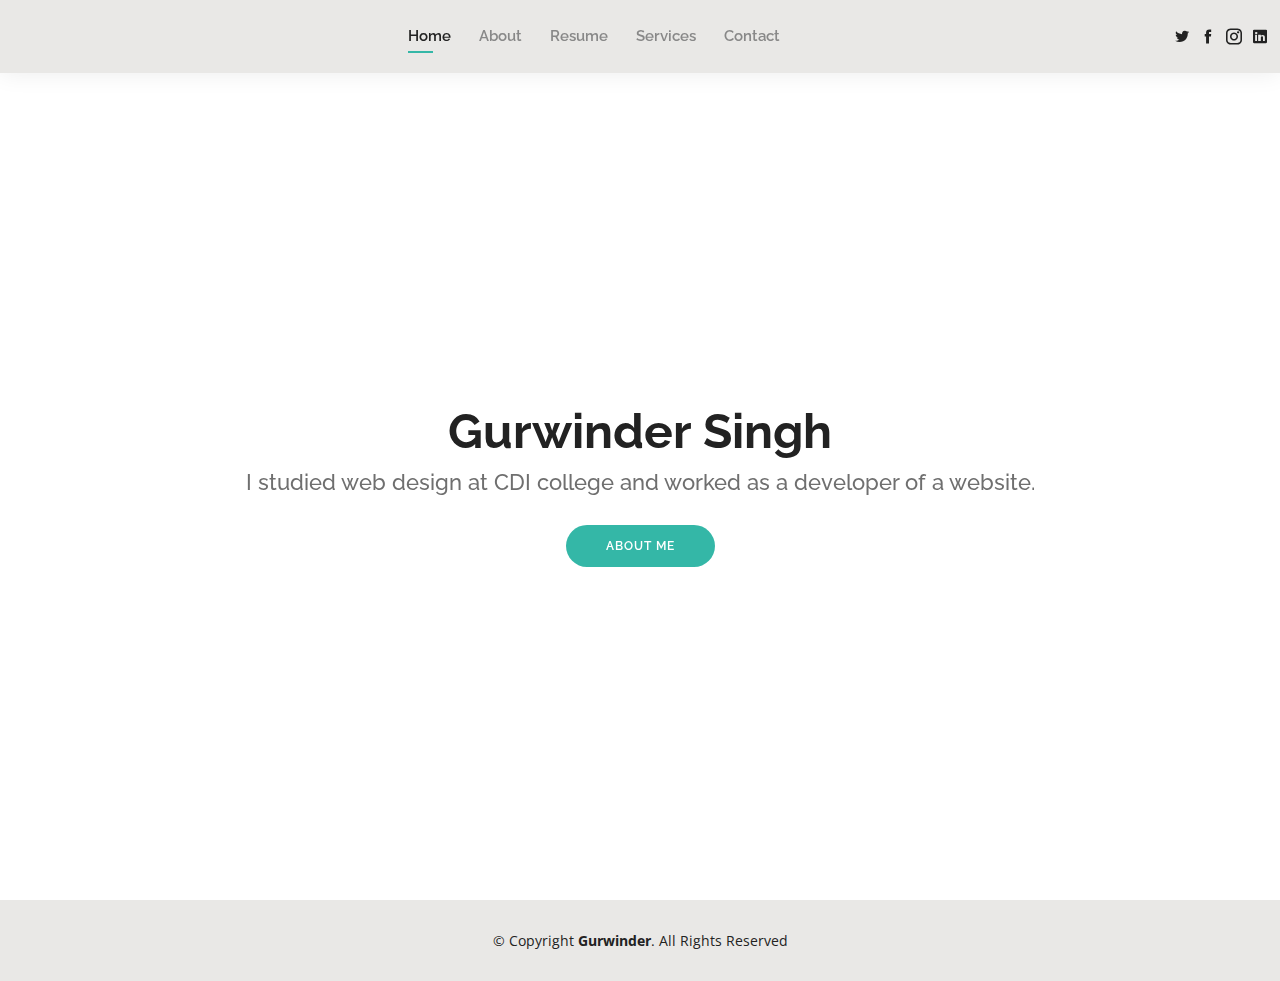
==== index.html @ 70d5c7f5 "initial" ====
<!DOCTYPE html>
<html lang="en">

<head>
    <meta charset="utf-8">
    <meta content="width=device-width, initial-scale=1.0" name="viewport">

    <title>Resume</title>
    <meta content="" name="description">
    <meta content="" name="keywords">

    <!-- Favicons -->
    <link href="assets/img/favicon.png" rel="icon">
    <link href="assets/img/apple-touch-icon.png" rel="apple-touch-icon">

    <!-- Google Fonts -->
    <link href="https://fonts.googleapis.com/css?family=Open+Sans:300,300i,400,400i,600,600i,700,700i|Raleway:300,300i,400,400i,500,500i,600,600i,700,700i|Poppins:300,300i,400,400i,500,500i,600,600i,700,700i" rel="stylesheet">

    <!-- Vendor CSS Files -->
    <link href="assets/vendor/bootstrap/css/bootstrap.min.css" rel="stylesheet">
    <link href="assets/vendor/icofont/icofont.min.css" rel="stylesheet">
    <link href="assets/vendor/owl.carousel/assets/owl.carousel.min.css" rel="stylesheet">
    <link href="assets/vendor/boxicons/css/boxicons.min.css" rel="stylesheet">
    <link href="assets/vendor/venobox/venobox.css" rel="stylesheet">
    <link href="assets/vendor/aos/aos.css" rel="stylesheet">

    <!-- Template Main CSS File -->
    <link href="assets/css/style.css" rel="stylesheet">


<body>

    <!-- ======= Header ======= -->
    <header id="header" class="fixed-top">
        <div class="container-fluid d-flex justify-content-between align-items-center">

            <h1 class="logo"><a href="index.html"></a></h1>
            <!-- Uncomment below if you prefer to use an image logo -->
            <!-- <a href="index.html" class="logo"><img src="assets/img/logo.png" alt="" class="img-fluid"></a>-->

            <nav class="nav-menu d-none d-lg-block">
                <ul>
                    <li class="active"><a href="index.html">Home</a></li>
                    <li><a href="about.html">About</a></li>
                    <li><a href="resume.html">Resume</a></li>
                    <li><a href="services.html">Services</a></li>

                    <li><a href="contact.html">Contact</a></li>
                </ul>
            </nav><!-- .nav-menu -->

            <div class="header-social-links">
                <a href="#" class="twitter"><i class="icofont-twitter"></i></a>
                <a href="#" class="facebook"><i class="icofont-facebook"></i></a>
                <a href="#" class="instagram"><i class="icofont-instagram"></i></a>
                <a href="#" class="linkedin"><i class="icofont-linkedin"></i></a>
            </div>

        </div>

    </header><!-- End Header -->

    <!-- ======= Hero Section ======= -->
    <section id="hero" class="d-flex align-items-center">
        <div class="container d-flex flex-column align-items-center" data-aos="zoom-in" data-aos-delay="100">
            <h1>Gurwinder Singh</h1>
            <h2>
                I studied web design at CDI college and worked as a developer of a website.
            </h2>
            <a href="about.html" class="btn-about">About Me</a>
        </div>
    </section>
    
    <!-- ======= Footer ======= -->
    <footer id="footer">
        <div class="container">
            <div class="copyright">
                &copy; Copyright <strong><span>Gurwinder</span></strong>. All Rights Reserved
            </div>
            </div>

    </footer><!-- End  Footer -->

    <div id="preloader"></div>
    <a href="#" class="back-to-top"><i class="bx bx-up-arrow-alt"></i></a>

    <!-- Vendor JS Files -->
    <script src="assets/vendor/jquery/jquery.min.js"></script>
    <script src="assets/vendor/bootstrap/js/bootstrap.bundle.min.js"></script>
    <script src="assets/vendor/jquery.easing/jquery.easing.min.js"></script>
    <script src="assets/vendor/php-email-form/validate.js"></script>
    <script src="assets/vendor/waypoints/jquery.waypoints.min.js"></script>
    <script src="assets/vendor/counterup/counterup.min.js"></script>
    <script src="assets/vendor/owl.carousel/owl.carousel.min.js"></script>
    <script src="assets/vendor/isotope-layout/isotope.pkgd.min.js"></script>
    <script src="assets/vendor/venobox/venobox.min.js"></script>
    <script src="assets/vendor/aos/aos.js"></script>

    
    <script src="assets/js/main.js"></script>

</body>

</html>
---- assets/vendor/venobox/venobox.css ----
/* ------ venobox.css --------*/
.vbox-overlay *, .vbox-overlay *:before, .vbox-overlay *:after{
    -webkit-backface-visibility: hidden;
    -webkit-box-sizing:border-box;
    -moz-box-sizing:border-box;
    box-sizing:border-box;
}
.vbox-overlay * { 
    -webkit-backface-visibility: visible;
    backface-visibility: visible;
}
.vbox-overlay{
    display: -webkit-flex;
    display: flex;
    -webkit-flex-direction: column;
    flex-direction: column;
    -webkit-justify-content: center;
    justify-content: center;
    -webkit-align-items: center;
    align-items: center;
    position: fixed;
    left: 0;
    top: 0;
    bottom: 0;
    right: 0;
    z-index: 999999;
}

/* ----- navigation ----- */
.vbox-title{
    width: 100%;
    height: 40px;
    float: left;
    text-align: center;
    line-height: 28px;
    font-size: 12px;
    padding: 6px 50px;
    overflow: hidden;
    position: fixed;
    display: none;
    left: 0;
    z-index: 89;
}
.vbox-close{
    cursor: pointer;
    position: fixed;
    top: -1px;
    right: 0;
    width: 50px;
    height: 40px;
    padding: 6px;
    display: block;
    background-position:10px center;
    overflow: hidden;
    font-size: 24px;
    line-height: 1;
    text-align: center;
    z-index: 99;
}
.vbox-left{
    cursor: pointer;
    position: fixed;
    left: 0;
    height: 40px;
    overflow: hidden;
    line-height: 28px;
    font-size: 12px;
    z-index: 99;
    display: flex;
    align-items:center;
}
.vbox-num{
    display: inline-block;
    margin: 6px 0 6px 15px;
}
/* ----- Social share ----- */
.vbox-share{
    line-height: 28px;
    font-size: 12px;
    overflow: hidden;
    position: fixed;
    left: 0;
    z-index: 98;
    display: flex;
    align-items:center;
    justify-content: center;
    width: 100%;
    text-align: center;
}
.vbox-share svg{
    max-height: 28px;
    width: 28px;
    z-index: 10;
    margin-left: 12px;
    margin-top: 6px;
    margin-bottom: 6px;
    vertical-align: middle;
}


/* ----- navigation ARROWS ----- */
.vbox-next, .vbox-prev{
    position: fixed;
    top: 50%;
    margin-top: -15px;
    overflow: hidden;
    cursor: pointer;
    display: block;
    width: 45px;
    height: 45px;
    z-index: 99;
}
.vbox-next span, .vbox-prev span{
    position: relative;
    width: 20px;
    height: 20px;
    border: 2px solid transparent;
    border-top-color: #B6B6B6;
    border-right-color: #B6B6B6;
    text-indent: -100px;
    position: absolute;
    top: 8px;
    display: block;
}
.vbox-prev{
    left: 15px;
}
.vbox-next{
    right: 15px;
}
.vbox-prev span{
    left: 10px;
    -ms-transform: rotate(-135deg);
    -webkit-transform: rotate(-135deg);
    transform: rotate(-135deg);
}
.vbox-next span{
    -ms-transform: rotate(45deg);
    -webkit-transform: rotate(45deg);
    transform: rotate(45deg);
    right: 10px;
}
/* ------- inline window ------ */
.vbox-inline{
    width: 420px;
    height: 315px;
    height: 70vh;
    padding: 10px;
    background: #fff;
    margin: 0 auto;
    overflow: auto;
    text-align: left;
}
/* ------- Video & iFrames window ------ */
.venoframe{
    max-width: 100%;
    width: 100%;
    border: none;
    width: 100%;
    height: 260px;
    height: 70vh;
}
.venoframe.vbvid{
    height: 260px;
}
@media (min-width: 768px) {
    .venoframe, .vbox-inline{
        width: 90%;
        height: 360px;
        height: 70vh;
    }
    .venoframe.vbvid{
        width: 640px;
        height: 360px;
    }
}
@media (min-width: 992px) {
    .venoframe, .vbox-inline{
        max-width: 1200px;
        width: 80%;
        height: 540px;
        height: 70vh;
    }
    .venoframe.vbvid{
        width: 960px;
        height: 540px;
    }
}
/* 
Please do NOT edit this part! 
or at least read this note: http://i.imgur.com/7C0ws9e.gif
*/
.vbox-open{
    overflow: hidden;
}
.vbox-container{
    position: absolute;
    left: 0;
    right: 0;
    top: 0;
    bottom: 0;
    overflow-x: hidden;
    overflow-y: scroll;
    overflow-scrolling: touch;
    -webkit-overflow-scrolling: touch;
    z-index: 20;
    max-height: 100%;

}

.vbox-content{
    text-align: center;
    float: left;
    width: 100%;
    position: relative;
    overflow: hidden;
    padding: 20px 4%;
}
.vbox-container img{
    max-width: 100%;
    height: auto;
}
.vbox-figlio{
    box-shadow: 0 0 12px rgba(0,0,0,0.19), 0 6px 6px rgba(0,0,0,0.23);
    max-width: 100%;
    text-align: initial;
}
img.vbox-figlio{
    -webkit-user-select: none;
-khtml-user-select: none;
-moz-user-select: none;
-o-user-select: none;
user-select: none;
}
.vbox-content.swipe-left{
    margin-left: -200px !important;
}
.vbox-content.swipe-right{
    margin-left: 200px !important;
}
.vbox-animated{
    webkit-transition: margin 300ms ease-out;
    transition: margin 300ms ease-out;
}

/* ---------- preloader ----------
 * SPINKIT 
 * http://tobiasahlin.com/spinkit/
-------------------------------- */
.sk-double-bounce,.sk-rotating-plane{width:40px;height:40px;margin:40px auto}.sk-rotating-plane{background-color:#333;-webkit-animation:sk-rotatePlane 1.2s infinite ease-in-out;animation:sk-rotatePlane 1.2s infinite ease-in-out}@-webkit-keyframes sk-rotatePlane{0%{-webkit-transform:perspective(120px) rotateX(0) rotateY(0);transform:perspective(120px) rotateX(0) rotateY(0)}50%{-webkit-transform:perspective(120px) rotateX(-180.1deg) rotateY(0);transform:perspective(120px) rotateX(-180.1deg) rotateY(0)}100%{-webkit-transform:perspective(120px) rotateX(-180deg) rotateY(-179.9deg);transform:perspective(120px) rotateX(-180deg) rotateY(-179.9deg)}}@keyframes sk-rotatePlane{0%{-webkit-transform:perspective(120px) rotateX(0) rotateY(0);transform:perspective(120px) rotateX(0) rotateY(0)}50%{-webkit-transform:perspective(120px) rotateX(-180.1deg) rotateY(0);transform:perspective(120px) rotateX(-180.1deg) rotateY(0)}100%{-webkit-transform:perspective(120px) rotateX(-180deg) rotateY(-179.9deg);transform:perspective(120px) rotateX(-180deg) rotateY(-179.9deg)}}.sk-double-bounce{position:relative}.sk-double-bounce .sk-child{width:100%;height:100%;border-radius:50%;background-color:#333;opacity:.6;position:absolute;top:0;left:0;-webkit-animation:sk-doubleBounce 2s infinite ease-in-out;animation:sk-doubleBounce 2s infinite ease-in-out}.sk-chasing-dots .sk-child,.sk-spinner-pulse,.sk-three-bounce .sk-child{background-color:#333;border-radius:100%}.sk-double-bounce .sk-double-bounce2{-webkit-animation-delay:-1s;animation-delay:-1s}@-webkit-keyframes sk-doubleBounce{0%,100%{-webkit-transform:scale(0);transform:scale(0)}50%{-webkit-transform:scale(1);transform:scale(1)}}@keyframes sk-doubleBounce{0%,100%{-webkit-transform:scale(0);transform:scale(0)}50%{-webkit-transform:scale(1);transform:scale(1)}}.sk-wave{margin:40px auto;width:50px;height:40px;text-align:center;font-size:10px}.sk-wave .sk-rect{background-color:#333;height:100%;width:6px;display:inline-block;-webkit-animation:sk-waveStretchDelay 1.2s infinite ease-in-out;animation:sk-waveStretchDelay 1.2s infinite ease-in-out}.sk-wave .sk-rect1{-webkit-animation-delay:-1.2s;animation-delay:-1.2s}.sk-wave .sk-rect2{-webkit-animation-delay:-1.1s;animation-delay:-1.1s}.sk-wave .sk-rect3{-webkit-animation-delay:-1s;animation-delay:-1s}.sk-wave .sk-rect4{-webkit-animation-delay:-.9s;animation-delay:-.9s}.sk-wave .sk-rect5{-webkit-animation-delay:-.8s;animation-delay:-.8s}@-webkit-keyframes sk-waveStretchDelay{0%,100%,40%{-webkit-transform:scaleY(.4);transform:scaleY(.4)}20%{-webkit-transform:scaleY(1);transform:scaleY(1)}}@keyframes sk-waveStretchDelay{0%,100%,40%{-webkit-transform:scaleY(.4);transform:scaleY(.4)}20%{-webkit-transform:scaleY(1);transform:scaleY(1)}}.sk-wandering-cubes{margin:40px auto;width:40px;height:40px;position:relative}.sk-wandering-cubes .sk-cube{background-color:#333;width:10px;height:10px;position:absolute;top:0;left:0;-webkit-animation:sk-wanderingCube 1.8s ease-in-out -1.8s infinite both;animation:sk-wanderingCube 1.8s ease-in-out -1.8s infinite both}.sk-chasing-dots,.sk-spinner-pulse{width:40px;height:40px;margin:40px auto}.sk-wandering-cubes .sk-cube2{-webkit-animation-delay:-.9s;animation-delay:-.9s}@-webkit-keyframes sk-wanderingCube{0%{-webkit-transform:rotate(0);transform:rotate(0)}25%{-webkit-transform:translateX(30px) rotate(-90deg) scale(.5);transform:translateX(30px) rotate(-90deg) scale(.5)}50%{-webkit-transform:translateX(30px) translateY(30px) rotate(-179deg);transform:translateX(30px) translateY(30px) rotate(-179deg)}50.1%{-webkit-transform:translateX(30px) translateY(30px) rotate(-180deg);transform:translateX(30px) translateY(30px) rotate(-180deg)}75%{-webkit-transform:translateX(0) translateY(30px) rotate(-270deg) scale(.5);transform:translateX(0) translateY(30px) rotate(-270deg) scale(.5)}100%{-webkit-transform:rotate(-360deg);transform:rotate(-360deg)}}@keyframes sk-wanderingCube{0%{-webkit-transform:rotate(0);transform:rotate(0)}25%{-webkit-transform:translateX(30px) rotate(-90deg) scale(.5);transform:translateX(30px) rotate(-90deg) scale(.5)}50%{-webkit-transform:translateX(30px) translateY(30px) rotate(-179deg);transform:translateX(30px) translateY(30px) rotate(-179deg)}50.1%{-webkit-transform:translateX(30px) translateY(30px) rotate(-180deg);transform:translateX(30px) translateY(30px) rotate(-180deg)}75%{-webkit-transform:translateX(0) translateY(30px) rotate(-270deg) scale(.5);transform:translateX(0) translateY(30px) rotate(-270deg) scale(.5)}100%{-webkit-transform:rotate(-360deg);transform:rotate(-360deg)}}.sk-spinner-pulse{-webkit-animation:sk-pulseScaleOut 1s infinite ease-in-out;animation:sk-pulseScaleOut 1s infinite ease-in-out}@-webkit-keyframes sk-pulseScaleOut{0%{-webkit-transform:scale(0);transform:scale(0)}100%{-webkit-transform:scale(1);transform:scale(1);opacity:0}}@keyframes sk-pulseScaleOut{0%{-webkit-transform:scale(0);transform:scale(0)}100%{-webkit-transform:scale(1);transform:scale(1);opacity:0}}.sk-chasing-dots{position:relative;text-align:center;-webkit-animation:sk-chasingDotsRotate 2s infinite linear;animation:sk-chasingDotsRotate 2s infinite linear}.sk-chasing-dots .sk-child{width:60%;height:60%;display:inline-block;position:absolute;top:0;-webkit-animation:sk-chasingDotsBounce 2s infinite ease-in-out;animation:sk-chasingDotsBounce 2s infinite ease-in-out}.sk-chasing-dots .sk-dot2{top:auto;bottom:0;-webkit-animation-delay:-1s;animation-delay:-1s}@-webkit-keyframes sk-chasingDotsRotate{100%{-webkit-transform:rotate(360deg);transform:rotate(360deg)}}@keyframes sk-chasingDotsRotate{100%{-webkit-transform:rotate(360deg);transform:rotate(360deg)}}@-webkit-keyframes sk-chasingDotsBounce{0%,100%{-webkit-transform:scale(0);transform:scale(0)}50%{-webkit-transform:scale(1);transform:scale(1)}}@keyframes sk-chasingDotsBounce{0%,100%{-webkit-transform:scale(0);transform:scale(0)}50%{-webkit-transform:scale(1);transform:scale(1)}}.sk-three-bounce{margin:40px auto;width:80px;text-align:center}.sk-three-bounce .sk-child{width:20px;height:20px;display:inline-block;-webkit-animation:sk-three-bounce 1.4s ease-in-out 0s infinite both;animation:sk-three-bounce 1.4s ease-in-out 0s infinite both}.sk-circle .sk-child:before,.sk-fading-circle .sk-circle:before{display:block;border-radius:100%;content:'';background-color:#333}.sk-three-bounce .sk-bounce1{-webkit-animation-delay:-.32s;animation-delay:-.32s}.sk-three-bounce .sk-bounce2{-webkit-animation-delay:-.16s;animation-delay:-.16s}@-webkit-keyframes sk-three-bounce{0%,100%,80%{-webkit-transform:scale(0);transform:scale(0)}40%{-webkit-transform:scale(1);transform:scale(1)}}@keyframes sk-three-bounce{0%,100%,80%{-webkit-transform:scale(0);transform:scale(0)}40%{-webkit-transform:scale(1);transform:scale(1)}}.sk-circle{margin:40px auto;width:40px;height:40px;position:relative}.sk-circle .sk-child{width:100%;height:100%;position:absolute;left:0;top:0}.sk-circle .sk-child:before{margin:0 auto;width:15%;height:15%;-webkit-animation:sk-circleBounceDelay 1.2s infinite ease-in-out both;animation:sk-circleBounceDelay 1.2s infinite ease-in-out both}.sk-circle .sk-circle2{-webkit-transform:rotate(30deg);-ms-transform:rotate(30deg);transform:rotate(30deg)}.sk-circle .sk-circle3{-webkit-transform:rotate(60deg);-ms-transform:rotate(60deg);transform:rotate(60deg)}.sk-circle .sk-circle4{-webkit-transform:rotate(90deg);-ms-transform:rotate(90deg);transform:rotate(90deg)}.sk-circle .sk-circle5{-webkit-transform:rotate(120deg);-ms-transform:rotate(120deg);transform:rotate(120deg)}.sk-circle .sk-circle6{-webkit-transform:rotate(150deg);-ms-transform:rotate(150deg);transform:rotate(150deg)}.sk-circle .sk-circle7{-webkit-transform:rotate(180deg);-ms-transform:rotate(180deg);transform:rotate(180deg)}.sk-circle .sk-circle8{-webkit-transform:rotate(210deg);-ms-transform:rotate(210deg);transform:rotate(210deg)}.sk-circle .sk-circle9{-webkit-transform:rotate(240deg);-ms-transform:rotate(240deg);transform:rotate(240deg)}.sk-circle .sk-circle10{-webkit-transform:rotate(270deg);-ms-transform:rotate(270deg);transform:rotate(270deg)}.sk-circle .sk-circle11{-webkit-transform:rotate(300deg);-ms-transform:rotate(300deg);transform:rotate(300deg)}.sk-circle .sk-circle12{-webkit-transform:rotate(330deg);-ms-transform:rotate(330deg);transform:rotate(330deg)}.sk-circle .sk-circle2:before{-webkit-animation-delay:-1.1s;animation-delay:-1.1s}.sk-circle .sk-circle3:before{-webkit-animation-delay:-1s;animation-delay:-1s}.sk-circle .sk-circle4:before{-webkit-animation-delay:-.9s;animation-delay:-.9s}.sk-circle .sk-circle5:before{-webkit-animation-delay:-.8s;animation-delay:-.8s}.sk-circle .sk-circle6:before{-webkit-animation-delay:-.7s;animation-delay:-.7s}.sk-circle .sk-circle7:before{-webkit-animation-delay:-.6s;animation-delay:-.6s}.sk-circle .sk-circle8:before{-webkit-animation-delay:-.5s;animation-delay:-.5s}.sk-circle .sk-circle9:before{-webkit-animation-delay:-.4s;animation-delay:-.4s}.sk-circle .sk-circle10:before{-webkit-animation-delay:-.3s;animation-delay:-.3s}.sk-circle .sk-circle11:before{-webkit-animation-delay:-.2s;animation-delay:-.2s}.sk-circle .sk-circle12:before{-webkit-animation-delay:-.1s;animation-delay:-.1s}@-webkit-keyframes sk-circleBounceDelay{0%,100%,80%{-webkit-transform:scale(0);transform:scale(0)}40%{-webkit-transform:scale(1);transform:scale(1)}}@keyframes sk-circleBounceDelay{0%,100%,80%{-webkit-transform:scale(0);transform:scale(0)}40%{-webkit-transform:scale(1);transform:scale(1)}}.sk-cube-grid{width:40px;height:40px;margin:40px auto}.sk-cube-grid .sk-cube{width:33.33%;height:33.33%;background-color:#333;float:left;-webkit-animation:sk-cubeGridScaleDelay 1.3s infinite ease-in-out;animation:sk-cubeGridScaleDelay 1.3s infinite ease-in-out}.sk-cube-grid .sk-cube1{-webkit-animation-delay:.2s;animation-delay:.2s}.sk-cube-grid .sk-cube2{-webkit-animation-delay:.3s;animation-delay:.3s}.sk-cube-grid .sk-cube3{-webkit-animation-delay:.4s;animation-delay:.4s}.sk-cube-grid .sk-cube4{-webkit-animation-delay:.1s;animation-delay:.1s}.sk-cube-grid .sk-cube5{-webkit-animation-delay:.2s;animation-delay:.2s}.sk-cube-grid .sk-cube6{-webkit-animation-delay:.3s;animation-delay:.3s}.sk-cube-grid .sk-cube7{-webkit-animation-delay:0ms;animation-delay:0ms}.sk-cube-grid .sk-cube8{-webkit-animation-delay:.1s;animation-delay:.1s}.sk-cube-grid .sk-cube9{-webkit-animation-delay:.2s;animation-delay:.2s}@-webkit-keyframes sk-cubeGridScaleDelay{0%,100%,70%{-webkit-transform:scale3D(1,1,1);transform:scale3D(1,1,1)}35%{-webkit-transform:scale3D(0,0,1);transform:scale3D(0,0,1)}}@keyframes sk-cubeGridScaleDelay{0%,100%,70%{-webkit-transform:scale3D(1,1,1);transform:scale3D(1,1,1)}35%{-webkit-transform:scale3D(0,0,1);transform:scale3D(0,0,1)}}.sk-fading-circle{margin:40px auto;width:40px;height:40px;position:relative}.sk-fading-circle .sk-circle{width:100%;height:100%;position:absolute;left:0;top:0}.sk-fading-circle .sk-circle:before{margin:0 auto;width:15%;height:15%;-webkit-animation:sk-circleFadeDelay 1.2s infinite ease-in-out both;animation:sk-circleFadeDelay 1.2s infinite ease-in-out both}.sk-fading-circle .sk-circle2{-webkit-transform:rotate(30deg);-ms-transform:rotate(30deg);transform:rotate(30deg)}.sk-fading-circle .sk-circle3{-webkit-transform:rotate(60deg);-ms-transform:rotate(60deg);transform:rotate(60deg)}.sk-fading-circle .sk-circle4{-webkit-transform:rotate(90deg);-ms-transform:rotate(90deg);transform:rotate(90deg)}.sk-fading-circle .sk-circle5{-webkit-transform:rotate(120deg);-ms-transform:rotate(120deg);transform:rotate(120deg)}.sk-fading-circle .sk-circle6{-webkit-transform:rotate(150deg);-ms-transform:rotate(150deg);transform:rotate(150deg)}.sk-fading-circle .sk-circle7{-webkit-transform:rotate(180deg);-ms-transform:rotate(180deg);transform:rotate(180deg)}.sk-fading-circle .sk-circle8{-webkit-transform:rotate(210deg);-ms-transform:rotate(210deg);transform:rotate(210deg)}.sk-fading-circle .sk-circle9{-webkit-transform:rotate(240deg);-ms-transform:rotate(240deg);transform:rotate(240deg)}.sk-fading-circle .sk-circle10{-webkit-transform:rotate(270deg);-ms-transform:rotate(270deg);transform:rotate(270deg)}.sk-fading-circle .sk-circle11{-webkit-transform:rotate(300deg);-ms-transform:rotate(300deg);transform:rotate(300deg)}.sk-fading-circle .sk-circle12{-webkit-transform:rotate(330deg);-ms-transform:rotate(330deg);transform:rotate(330deg)}.sk-fading-circle .sk-circle2:before{-webkit-animation-delay:-1.1s;animation-delay:-1.1s}.sk-fading-circle .sk-circle3:before{-webkit-animation-delay:-1s;animation-delay:-1s}.sk-fading-circle .sk-circle4:before{-webkit-animation-delay:-.9s;animation-delay:-.9s}.sk-fading-circle .sk-circle5:before{-webkit-animation-delay:-.8s;animation-delay:-.8s}.sk-fading-circle .sk-circle6:before{-webkit-animation-delay:-.7s;animation-delay:-.7s}.sk-fading-circle .sk-circle7:before{-webkit-animation-delay:-.6s;animation-delay:-.6s}.sk-fading-circle .sk-circle8:before{-webkit-animation-delay:-.5s;animation-delay:-.5s}.sk-fading-circle .sk-circle9:before{-webkit-animation-delay:-.4s;animation-delay:-.4s}.sk-fading-circle .sk-circle10:before{-webkit-animation-delay:-.3s;animation-delay:-.3s}.sk-fading-circle .sk-circle11:before{-webkit-animation-delay:-.2s;animation-delay:-.2s}.sk-fading-circle .sk-circle12:before{-webkit-animation-delay:-.1s;animation-delay:-.1s}@-webkit-keyframes sk-circleFadeDelay{0%,100%,39%{opacity:0}40%{opacity:1}}@keyframes sk-circleFadeDelay{0%,100%,39%{opacity:0}40%{opacity:1}}.sk-folding-cube{margin:40px auto;width:40px;height:40px;position:relative;-webkit-transform:rotateZ(45deg);transform:rotateZ(45deg)}.sk-folding-cube .sk-cube{float:left;width:50%;height:50%;position:relative;-webkit-transform:scale(1.1);-ms-transform:scale(1.1);transform:scale(1.1)}.sk-folding-cube .sk-cube:before{content:'';position:absolute;top:0;left:0;width:100%;height:100%;background-color:#333;-webkit-animation:sk-foldCubeAngle 2.4s infinite linear both;animation:sk-foldCubeAngle 2.4s infinite linear both;-webkit-transform-origin:100% 100%;-ms-transform-origin:100% 100%;transform-origin:100% 100%}.sk-folding-cube .sk-cube2{-webkit-transform:scale(1.1) rotateZ(90deg);transform:scale(1.1) rotateZ(90deg)}.sk-folding-cube .sk-cube3{-webkit-transform:scale(1.1) rotateZ(180deg);transform:scale(1.1) rotateZ(180deg)}.sk-folding-cube .sk-cube4{-webkit-transform:scale(1.1) rotateZ(270deg);transform:scale(1.1) rotateZ(270deg)}.sk-folding-cube .sk-cube2:before{-webkit-animation-delay:.3s;animation-delay:.3s}.sk-folding-cube .sk-cube3:before{-webkit-animation-delay:.6s;animation-delay:.6s}.sk-folding-cube .sk-cube4:before{-webkit-animation-delay:.9s;animation-delay:.9s}@-webkit-keyframes sk-foldCubeAngle{0%,10%{-webkit-transform:perspective(140px) rotateX(-180deg);transform:perspective(140px) rotateX(-180deg);opacity:0}25%,75%{-webkit-transform:perspective(140px) rotateX(0);transform:perspective(140px) rotateX(0);opacity:1}100%,90%{-webkit-transform:perspective(140px) rotateY(180deg);transform:perspective(140px) rotateY(180deg);opacity:0}}@keyframes sk-foldCubeAngle{0%,10%{-webkit-transform:perspective(140px) rotateX(-180deg);transform:perspective(140px) rotateX(-180deg);opacity:0}25%,75%{-webkit-transform:perspective(140px) rotateX(0);transform:perspective(140px) rotateX(0);opacity:1}100%,90%{-webkit-transform:perspective(140px) rotateY(180deg);transform:perspective(140px) rotateY(180deg);opacity:0}}
---- assets/css/style.css ----
/**
* Template Name: Kelly - v3.0.0
* Template URL: https://bootstrapmade.com/kelly-free-bootstrap-cv-resume-html-template/
* Author: BootstrapMade.com
* License: https://bootstrapmade.com/license/
*/

/*--------------------------------------------------------------
# General
--------------------------------------------------------------*/
body {
  font-family: "Open Sans", sans-serif;
  color: #444444;
}

a {
  color: #34b7a7;
  text-decoration: none;
}

a:hover {
  color: #51cdbe;
  text-decoration: none;
}

h1, h2, h3, h4, h5, h6 {
  font-family: "Raleway", sans-serif;
}

@media (prefers-reduced-motion: no-preference) {
  :root {
    scroll-behavior: auto;
  }
}

#main {
  margin-top: 50px;
}

@media (max-width: 992px) {
  #main {
    margin-top: 30px;
  }
}

/*--------------------------------------------------------------
# Preloader
--------------------------------------------------------------*/
#preloader {
  position: fixed;
  top: 0;
  left: 0;
  right: 0;
  bottom: 0;
  z-index: 9999;
  overflow: hidden;
  background: #fff;
}

#preloader:before {
  content: "";
  position: fixed;
  top: calc(50% - 30px);
  left: calc(50% - 30px);
  border: 6px solid #34b7a7;
  border-top-color: #dcf5f2;
  border-radius: 50%;
  width: 60px;
  height: 60px;
  -webkit-animation: animate-preloader 1s linear infinite;
  animation: animate-preloader 1s linear infinite;
}

@-webkit-keyframes animate-preloader {
  0% {
    transform: rotate(0deg);
  }
  100% {
    transform: rotate(360deg);
  }
}

@keyframes animate-preloader {
  0% {
    transform: rotate(0deg);
  }
  100% {
    transform: rotate(360deg);
  }
}

/*--------------------------------------------------------------
# Back to top button
--------------------------------------------------------------*/
.back-to-top {
  position: fixed;
  display: none;
  right: 15px;
  bottom: 15px;
  z-index: 99999;
}

.back-to-top i {
  display: flex;
  align-items: center;
  justify-content: center;
  font-size: 24px;
  width: 40px;
  height: 40px;
  border-radius: 50px;
  background: #34b7a7;
  color: #fff;
  transition: all 0.4s;
}

.back-to-top i:hover {
  background: #3dc8b7;
  color: #fff;
}

/*--------------------------------------------------------------
# Header
--------------------------------------------------------------*/
#header {
  background: #e9e8e6;
  box-shadow: 0px 0px 25px 0 rgba(0, 0, 0, 0.08);
  z-index: 997;
  padding: 15px 0;
}

#header .logo {
  font-size: 32px;
  margin: 0;
  padding: 0;
  line-height: 1;
  font-weight: 400;
  letter-spacing: 2px;
  text-transform: uppercase;
}

#header .logo a {
  color: #222222;
}

#header .logo img {
  max-height: 40px;
}

@media (max-width: 992px) {
  #header .logo {
    font-size: 28px;
  }
}

/*--------------------------------------------------------------
# Navigation Menu
--------------------------------------------------------------*/
/* Desktop Navigation */
.nav-menu ul {
  margin: 0;
  padding: 0;
  list-style: none;
}

.nav-menu > ul {
  display: flex;
}

.nav-menu > ul > li {
  position: relative;
  white-space: nowrap;
  padding: 10px 0 10px 28px;
}

.nav-menu a {
  display: block;
  position: relative;
  color: #888888;
  transition: 0.3s;
  font-size: 15px;
  font-family: "Raleway", sans-serif;
  font-weight: 600;
}

.nav-menu > ul > li > a:before {
  content: "";
  position: absolute;
  width: 0;
  height: 2px;
  bottom: -5px;
  left: 0;
  background-color: #34b7a7;
  visibility: hidden;
  width: 0px;
  transition: all 0.3s ease-in-out 0s;
}

.nav-menu a:hover:before, .nav-menu li:hover > a:before, .nav-menu .active > a:before {
  visibility: visible;
  width: 25px;
}

.nav-menu a:hover, .nav-menu .active > a, .nav-menu li:hover > a {
  color: #222222;
}

.nav-menu .drop-down ul {
  display: block;
  position: absolute;
  left: 28px;
  top: calc(100% + 30px);
  z-index: 99;
  opacity: 0;
  visibility: hidden;
  padding: 10px 0;
  background: #fff;
  box-shadow: 0px 0px 30px rgba(127, 137, 161, 0.25);
  transition: 0.3s;
}

.nav-menu .drop-down:hover > ul {
  opacity: 1;
  top: 100%;
  visibility: visible;
}

.nav-menu .drop-down li {
  min-width: 180px;
  position: relative;
}

.nav-menu .drop-down ul a {
  padding: 10px 20px;
  font-size: 14px;
  font-weight: 500;
  text-transform: none;
  color: #222222;
}

.nav-menu .drop-down ul a:hover, .nav-menu .drop-down ul .active > a, .nav-menu .drop-down ul li:hover > a {
  color: #34b7a7;
}

.nav-menu .drop-down > a:after {
  content: "\ea99";
  font-family: IcoFont;
  padding-left: 5px;
}

.nav-menu .drop-down .drop-down ul {
  top: 0;
  left: calc(100% - 30px);
}

.nav-menu .drop-down .drop-down:hover > ul {
  opacity: 1;
  top: 0;
  left: 100%;
}

.nav-menu .drop-down .drop-down > a {
  padding-right: 35px;
}

.nav-menu .drop-down .drop-down > a:after {
  content: "\eaa0";
  font-family: IcoFont;
  position: absolute;
  right: 15px;
}

@media (max-width: 1366px) {
  .nav-menu .drop-down .drop-down ul {
    left: -90%;
  }
  .nav-menu .drop-down .drop-down:hover > ul {
    left: -100%;
  }
  .nav-menu .drop-down .drop-down > a:after {
    content: "\ea9d";
  }
}

/* Mobile Navigation */
.mobile-nav-toggle {
  position: fixed;
  right: 15px;
  top: 17px;
  z-index: 9998;
  border: 0;
  background: none;
  font-size: 24px;
  transition: all 0.4s;
  outline: none !important;
  line-height: 1;
  cursor: pointer;
  text-align: right;
}

.mobile-nav-toggle i {
  color: #34b7a7;
}

.mobile-nav {
  position: fixed;
  top: 55px;
  right: 15px;
  bottom: 15px;
  left: 15px;
  z-index: 9999;
  overflow-y: auto;
  background: #fff;
  transition: ease-in-out 0.2s;
  opacity: 0;
  visibility: hidden;
  border-radius: 10px;
  padding: 10px 0;
}

.mobile-nav * {
  margin: 0;
  padding: 0;
  list-style: none;
}

.mobile-nav a {
  display: block;
  position: relative;
  color: #222222;
  padding: 10px 20px;
  font-weight: 500;
  outline: none;
}

.mobile-nav a:hover, .mobile-nav .active > a, .mobile-nav li:hover > a {
  color: #34b7a7;
  text-decoration: none;
}

.mobile-nav .drop-down > a:after {
  content: "\ea99";
  font-family: IcoFont;
  padding-left: 10px;
  position: absolute;
  right: 15px;
}

.mobile-nav .active.drop-down > a:after {
  content: "\eaa1";
}

.mobile-nav .drop-down > a {
  padding-right: 35px;
}

.mobile-nav .drop-down ul {
  display: none;
  overflow: hidden;
}

.mobile-nav .drop-down li {
  padding-left: 20px;
}

.mobile-nav-overly {
  width: 100%;
  height: 100%;
  z-index: 9997;
  top: 0;
  left: 0;
  position: fixed;
  background: rgba(9, 9, 9, 0.6);
  overflow: hidden;
  display: none;
  transition: ease-in-out 0.2s;
}

.mobile-nav-active {
  overflow: hidden;
}

.mobile-nav-active .mobile-nav {
  opacity: 1;
  visibility: visible;
}

.mobile-nav-active .mobile-nav-toggle i {
  color: #fff;
}

/*--------------------------------------------------------------
# Header Social Links
--------------------------------------------------------------*/
.header-social-links {
  padding-left: 20px;
}

.header-social-links a {
  color: #222222;
  padding-left: 6px;
  display: inline-block;
  line-height: 1px;
  transition: 0.3s;
  font-size: 16px;
}

.header-social-links a:hover {
  color: #34b7a7;
}

@media (max-width: 992px) {
  .header-social-links {
    padding: 0 48px 0 0;
  }
}

/*--------------------------------------------------------------
# Hero Section
--------------------------------------------------------------*/
#hero {
  width: 100%;
  height: 100vh;
  background: url("../img/jassa.jpg") top right;
  background-size: cover;
}

#hero .container {
  padding-top: 70px;
  position: relative;
}

@media (max-width: 992px) {
  #hero .container {
    padding-top: 58px;
  }
}

#hero h1 {
  margin: 0;
  font-size: 48px;
  font-weight: 700;
  line-height: 56px;
  color: #222222;
}

#hero h2 {
  color: #6f6f6f;
  margin: 10px 0 0 0;
  font-size: 22px;
}

#hero .btn-about {
  font-family: "Raleway", sans-serif;
  text-transform: uppercase;
  font-weight: 600;
  font-size: 12px;
  letter-spacing: 1px;
  display: inline-block;
  padding: 12px 40px;
  border-radius: 50px;
  transition: 0.5s;
  margin-top: 30px;
  color: #fff;
  background: #34b7a7;
}

#hero .btn-about:hover {
  background: #3dc8b7;
}

@media (min-width: 1024px) {
  #hero {
    background-attachment: fixed;
  }
}

@media (max-width: 992px) {
  #hero:before {
    content: "";
    background: rgba(255, 255, 255, 0.8);
    position: absolute;
    bottom: 0;
    top: 0;
    left: 0;
    right: 0;
  }
  #hero h1 {
    font-size: 28px;
    line-height: 36px;
  }
  #hero h2 {
    font-size: 18px;
    line-height: 24px;
  }
}

/*--------------------------------------------------------------
# Sections General
--------------------------------------------------------------*/
section {
  padding: 60px 0;
}

.section-bg {
  background-color: #e7f8f6;
}

.section-title {
  text-align: center;
  padding-bottom: 30px;
}

.section-title h2 {
  font-size: 32px;
  font-weight: bold;
  text-transform: uppercase;
  margin-bottom: 20px;
  padding-bottom: 20px;
  position: relative;
}

.section-title h2::after {
  content: '';
  position: absolute;
  display: block;
  width: 50px;
  height: 3px;
  background: #34b7a7;
  bottom: 0;
  left: calc(50% - 25px);
}

.section-title p {
  margin-bottom: 0;
}

/*--------------------------------------------------------------
# Cta
--------------------------------------------------------------*/
.cta {
  background: linear-gradient(rgba(0, 0, 0, 0.6), rgba(0, 0, 0, 0.6)), url("../img/bg-1.jpg") fixed center center;
  background-size: cover;
  padding: 80px 0;
}

.cta h3 {
  color: #fff;
  font-size: 28px;
  font-weight: 700;
}

.cta p {
  color: #fff;
}

.cta .cta-btn {
  font-family: "Raleway", sans-serif;
  text-transform: uppercase;
  font-weight: 500;
  font-size: 16px;
  letter-spacing: 1px;
  display: inline-block;
  padding: 8px 20px;
  border-radius: 2px;
  transition: 0.5s;
  margin: 10px;
  border: 2px solid #fff;
  color: #fff;
}

.cta .cta-btn:hover {
  background: #34b7a7;
  border: 2px solid #34b7a7;
}

@media (max-width: 1024px) {
  .cta {
    background-attachment: scroll;
  }
}

@media (min-width: 769px) {
  .cta .cta-btn-container {
    display: flex;
    align-items: center;
    justify-content: flex-end;
  }
}

/*--------------------------------------------------------------
# About
--------------------------------------------------------------*/
.about .content h3 {
  font-weight: 700;
  font-size: 26px;
  color: #555555;
}

.about .content ul {
  list-style: none;
  padding: 0;
}

.about .content ul li {
  padding-bottom: 10px;
}

.about .content ul i {
  font-size: 20px;
  padding-right: 2px;
  color: #34b7a7;
}

.about .content p:last-child {
  margin-bottom: 0;
}

/*--------------------------------------------------------------
# Skills
--------------------------------------------------------------*/
.skills .progress {
  height: 50px;
  display: block;
  background: none;
}

.skills .progress .skill {
  padding: 10px 0;
  margin: 0 0 6px 0;
  text-transform: uppercase;
  display: block;
  font-weight: 600;
  font-family: "Poppins", sans-serif;
  color: #222222;
}

.skills .progress .skill .val {
  float: right;
  font-style: normal;
}

.skills .progress-bar-wrap {
  background: #f3f3f3;
}

.skills .progress-bar {
  width: 1px;
  height: 10px;
  transition: .9s;
  background-color: #34b7a7;
}

/*--------------------------------------------------------------
# Facts
--------------------------------------------------------------*/
.facts .counters span {
  font-size: 48px;
  display: block;
  color: #34b7a7;
}

.facts .counters p {
  padding: 0;
  margin: 0 0 20px 0;
  font-family: "Raleway", sans-serif;
  font-size: 14px;
}

/*--------------------------------------------------------------
# Testimonials
--------------------------------------------------------------*/
.testimonials .section-header {
  margin-bottom: 40px;
}

.testimonials .testimonial-item {
  text-align: center;
}

.testimonials .testimonial-item .testimonial-img {
  width: 120px;
  border-radius: 50%;
  border: 4px solid #fff;
  margin: 0 auto;
}

.testimonials .testimonial-item h3 {
  font-size: 20px;
  font-weight: bold;
  margin: 10px 0 5px 0;
  color: #111;
}

.testimonials .testimonial-item h4 {
  font-size: 14px;
  color: #999;
  margin: 0 0 15px 0;
}

.testimonials .testimonial-item .quote-icon-left, .testimonials .testimonial-item .quote-icon-right {
  color: #c8efea;
  font-size: 26px;
}

.testimonials .testimonial-item .quote-icon-left {
  display: inline-block;
  left: -5px;
  position: relative;
}

.testimonials .testimonial-item .quote-icon-right {
  display: inline-block;
  right: -5px;
  position: relative;
  top: 10px;
}

.testimonials .testimonial-item p {
  font-style: italic;
  margin: 0 auto 15px auto;
}

.testimonials .owl-nav, .testimonials .owl-dots {
  margin-top: 5px;
  text-align: center;
}

.testimonials .owl-dot {
  display: inline-block;
  margin: 0 5px;
  width: 12px;
  height: 12px;
  border-radius: 50%;
  background-color: #ddd !important;
}

.testimonials .owl-dot.active {
  background-color: #34b7a7 !important;
}

@media (min-width: 992px) {
  .testimonials .testimonial-item p {
    width: 80%;
  }
}

/*--------------------------------------------------------------
# Resume
--------------------------------------------------------------*/
.resume .resume-title {
  font-size: 26px;
  font-weight: 400;
  margin-top: 20px;
  margin-bottom: 20px;
  color: #222222;
}

.resume .resume-item {
  padding: 0 0 20px 20px;
  margin-top: -2px;
  border-left: 2px solid #34b7a7;
  position: relative;
}

.resume .resume-item h4 {
  line-height: 18px;
  font-size: 18px;
  font-weight: 600;
  font-family: "Poppins", sans-serif;
  color: #1d685f;
  margin-bottom: 10px;
}

.resume .resume-item h5 {
  font-size: 16px;
  background: #effbf9;
  padding: 5px 15px;
  display: inline-block;
  font-weight: 600;
  margin-bottom: 10px;
  color: #34b7a7;
}

.resume .resume-item ul {
  padding-left: 20px;
}

.resume .resume-item ul li {
  padding-bottom: 10px;
}

.resume .resume-item:last-child {
  padding-bottom: 0;
}

.resume .resume-item::before {
  content: "";
  position: absolute;
  width: 16px;
  height: 16px;
  border-radius: 50px;
  left: -9px;
  top: 0;
  background: #fff;
  border: 2px solid #34b7a7;
}

/*--------------------------------------------------------------
# Services
--------------------------------------------------------------*/
.services .icon-box {
  text-align: center;
  padding: 70px 20px 80px 20px;
  transition: all ease-in-out 0.3s;
  background: #fff;
  box-shadow: 0px 0 35px 0 rgba(0, 0, 0, 0.08);
}

.services .icon-box .icon {
  margin: 0 auto;
  width: 100px;
  height: 100px;
  display: flex;
  align-items: center;
  justify-content: center;
  transition: ease-in-out 0.3s;
  position: relative;
}

.services .icon-box .icon i {
  font-size: 36px;
  transition: 0.5s;
  position: relative;
}

.services .icon-box .icon svg {
  position: absolute;
  top: 0;
  left: 0;
}

.services .icon-box .icon svg path {
  transition: 0.5s;
  fill: #f5f5f5;
}

.services .icon-box h4 {
  font-weight: 600;
  margin: 10px 0 15px 0;
  font-size: 22px;
}

.services .icon-box h4 a {
  color: #222222;
  transition: ease-in-out 0.3s;
}

.services .icon-box p {
  line-height: 24px;
  font-size: 14px;
  margin-bottom: 0;
}

.services .iconbox-blue i {
  color: #47aeff;
}

.services .iconbox-blue:hover .icon i {
  color: #fff;
}

.services .iconbox-blue:hover .icon path {
  fill: #47aeff;
}

.services .iconbox-orange i {
  color: #ffa76e;
}

.services .iconbox-orange:hover .icon i {
  color: #fff;
}

.services .iconbox-orange:hover .icon path {
  fill: #ffa76e;
}

.services .iconbox-pink i {
  color: #e80368;
}

.services .iconbox-pink:hover .icon i {
  color: #fff;
}

.services .iconbox-pink:hover .icon path {
  fill: #e80368;
}

.services .iconbox-yellow i {
  color: #ffbb2c;
}

.services .iconbox-yellow:hover .icon i {
  color: #fff;
}

.services .iconbox-yellow:hover .icon path {
  fill: #ffbb2c;
}

.services .iconbox-red i {
  color: #ff5828;
}

.services .iconbox-red:hover .icon i {
  color: #fff;
}

.services .iconbox-red:hover .icon path {
  fill: #ff5828;
}

.services .iconbox-teal i {
  color: #11dbcf;
}

.services .iconbox-teal:hover .icon i {
  color: #fff;
}

.services .iconbox-teal:hover .icon path {
  fill: #11dbcf;
}

/*--------------------------------------------------------------
# Portfolio
--------------------------------------------------------------*/
.portfolio .portfolio-item {
  margin-bottom: 30px;
}

.portfolio #portfolio-flters {
  padding: 0;
  margin: 0 auto 20px auto;
  list-style: none;
  text-align: center;
}

.portfolio #portfolio-flters li {
  cursor: pointer;
  display: inline-block;
  padding: 8px 16px 10px 16px;
  font-size: 13px;
  font-weight: 500;
  line-height: 1;
  text-transform: uppercase;
  color: #444444;
  margin-bottom: 5px;
  transition: all 0.3s ease-in-out;
  border-radius: 50px;
}

.portfolio #portfolio-flters li:hover, .portfolio #portfolio-flters li.filter-active {
  color: #fff;
  background: #34b7a7;
}

.portfolio #portfolio-flters li:last-child {
  margin-right: 0;
}

.portfolio .portfolio-wrap {
  transition: 0.3s;
  position: relative;
  overflow: hidden;
  z-index: 1;
  background: rgba(34, 34, 34, 0.6);
}

.portfolio .portfolio-wrap::before {
  content: "";
  background: rgba(34, 34, 34, 0.6);
  position: absolute;
  left: 0;
  right: 0;
  top: 0;
  bottom: 0;
  transition: all ease-in-out 0.3s;
  z-index: 2;
  opacity: 0;
}

.portfolio .portfolio-wrap img {
  transition: all ease-in-out 0.3s;
}

.portfolio .portfolio-wrap .portfolio-info {
  opacity: 0;
  position: absolute;
  top: 0;
  left: 0;
  right: 0;
  bottom: 0;
  z-index: 3;
  transition: all ease-in-out 0.3s;
  display: flex;
  flex-direction: column;
  justify-content: flex-end;
  align-items: flex-start;
  padding: 20px;
}

.portfolio .portfolio-wrap .portfolio-info h4 {
  font-size: 20px;
  color: #fff;
  font-weight: 600;
}

.portfolio .portfolio-wrap .portfolio-info p {
  color: rgba(255, 255, 255, 0.7);
  font-size: 14px;
  text-transform: uppercase;
  padding: 0;
  margin: 0;
  font-style: italic;
}

.portfolio .portfolio-wrap .portfolio-links {
  text-align: center;
  z-index: 4;
}

.portfolio .portfolio-wrap .portfolio-links a {
  color: #fff;
  margin: 0 5px 0 0;
  font-size: 28px;
  display: inline-block;
  transition: 0.3s;
}

.portfolio .portfolio-wrap .portfolio-links a:hover {
  color: #78d9cd;
}

.portfolio .portfolio-wrap:hover::before {
  opacity: 1;
}

.portfolio .portfolio-wrap:hover img {
  transform: scale(1.2);
}

.portfolio .portfolio-wrap:hover .portfolio-info {
  opacity: 1;
}

/*--------------------------------------------------------------
# Portfolio Details
--------------------------------------------------------------*/
.portfolio-details {
  padding: 0;
}

.portfolio-details .portfolio-title {
  font-size: 26px;
  font-weight: 700;
  margin-bottom: 20px;
}

.portfolio-details .portfolio-details-carousel .owl-nav, .portfolio-details .portfolio-details-carousel .owl-dots {
  margin-top: 5px;
  text-align: center;
}

.portfolio-details .portfolio-details-carousel .owl-dot {
  display: inline-block;
  margin: 0 5px;
  width: 12px;
  height: 12px;
  border-radius: 50%;
  background-color: #ddd !important;
}

.portfolio-details .portfolio-details-carousel .owl-dot.active {
  background-color: #34b7a7 !important;
}

.portfolio-details .portfolio-info {
  padding-top: 45px;
}

.portfolio-details .portfolio-info h3 {
  font-size: 22px;
  font-weight: 400;
  margin-bottom: 20px;
}

.portfolio-details .portfolio-info ul {
  list-style: none;
  padding: 0;
  font-size: 15px;
}

.portfolio-details .portfolio-info ul li + li {
  margin-top: 10px;
}

.portfolio-details .portfolio-info p {
  font-size: 15px;
  padding: 15px 0 0 0;
}

@media (max-width: 992px) {
  .portfolio-details .portfolio-info {
    padding-top: 20px;
  }
}

/*--------------------------------------------------------------
# Contact
--------------------------------------------------------------*/
.contact .info {
  width: 100%;
  background: #fff;
}

.contact .info i {
  font-size: 20px;
  color: #34b7a7;
  float: left;
  width: 44px;
  height: 44px;
  background: #effbf9;
  display: flex;
  justify-content: center;
  align-items: center;
  border-radius: 50px;
  transition: all 0.3s ease-in-out;
}

.contact .info h4 {
  padding: 0 0 0 60px;
  font-size: 22px;
  font-weight: 600;
  margin-bottom: 5px;
  color: #222222;
}

.contact .info p {
  padding: 0 0 0 60px;
  margin-bottom: 0;
  font-size: 14px;
  color: #555555;
}

.contact .info .email, .contact .info .phone {
  margin-top: 40px;
}

.contact .info .email:hover i, .contact .info .address:hover i, .contact .info .phone:hover i {
  background: #34b7a7;
  color: #fff;
}

.contact .php-email-form {
  width: 100%;
  background: #fff;
}

.contact .php-email-form .form-group {
  padding-bottom: 8px;
}

.contact .php-email-form .validate {
  display: none;
  color: red;
  margin: 0 0 15px 0;
  font-weight: 400;
  font-size: 13px;
}

.contact .php-email-form .error-message {
  display: none;
  color: #fff;
  background: #ed3c0d;
  text-align: center;
  padding: 15px;
  font-weight: 600;
}

.contact .php-email-form .sent-message {
  display: none;
  color: #fff;
  background: #18d26e;
  text-align: center;
  padding: 15px;
  font-weight: 600;
}

.contact .php-email-form .loading {
  display: none;
  background: #fff;
  text-align: center;
  padding: 15px;
}

.contact .php-email-form .loading:before {
  content: "";
  display: inline-block;
  border-radius: 50%;
  width: 24px;
  height: 24px;
  margin: 0 10px -6px 0;
  border: 3px solid #18d26e;
  border-top-color: #eee;
  -webkit-animation: animate-loading 1s linear infinite;
  animation: animate-loading 1s linear infinite;
}

.contact .php-email-form input, .contact .php-email-form textarea {
  border-radius: 4px;
  box-shadow: none;
  font-size: 14px;
}

.contact .php-email-form input:focus, .contact .php-email-form textarea:focus {
  border-color: #34b7a7;
}

.contact .php-email-form input {
  height: 44px;
}

.contact .php-email-form textarea {
  padding: 10px 12px;
}

.contact .php-email-form button[type="submit"] {
  background: #34b7a7;
  border: 0;
  padding: 10px 30px 12px 30px;
  color: #fff;
  transition: 0.4s;
  border-radius: 50px;
}

.contact .php-email-form button[type="submit"]:hover {
  background: #3dc8b7;
}

@-webkit-keyframes animate-loading {
  0% {
    transform: rotate(0deg);
  }
  100% {
    transform: rotate(360deg);
  }
}

@keyframes animate-loading {
  0% {
    transform: rotate(0deg);
  }
  100% {
    transform: rotate(360deg);
  }
}

/*--------------------------------------------------------------
# Footer
--------------------------------------------------------------*/
#footer {
  background: #e9e8e6;
  padding: 30px 0;
  color: #222222;
  font-size: 14px;
  text-align: center;
}

#footer .credits {
  padding-top: 5px;
  font-size: 13px;
}

#footer .credits a {
  color: #34b7a7;
}
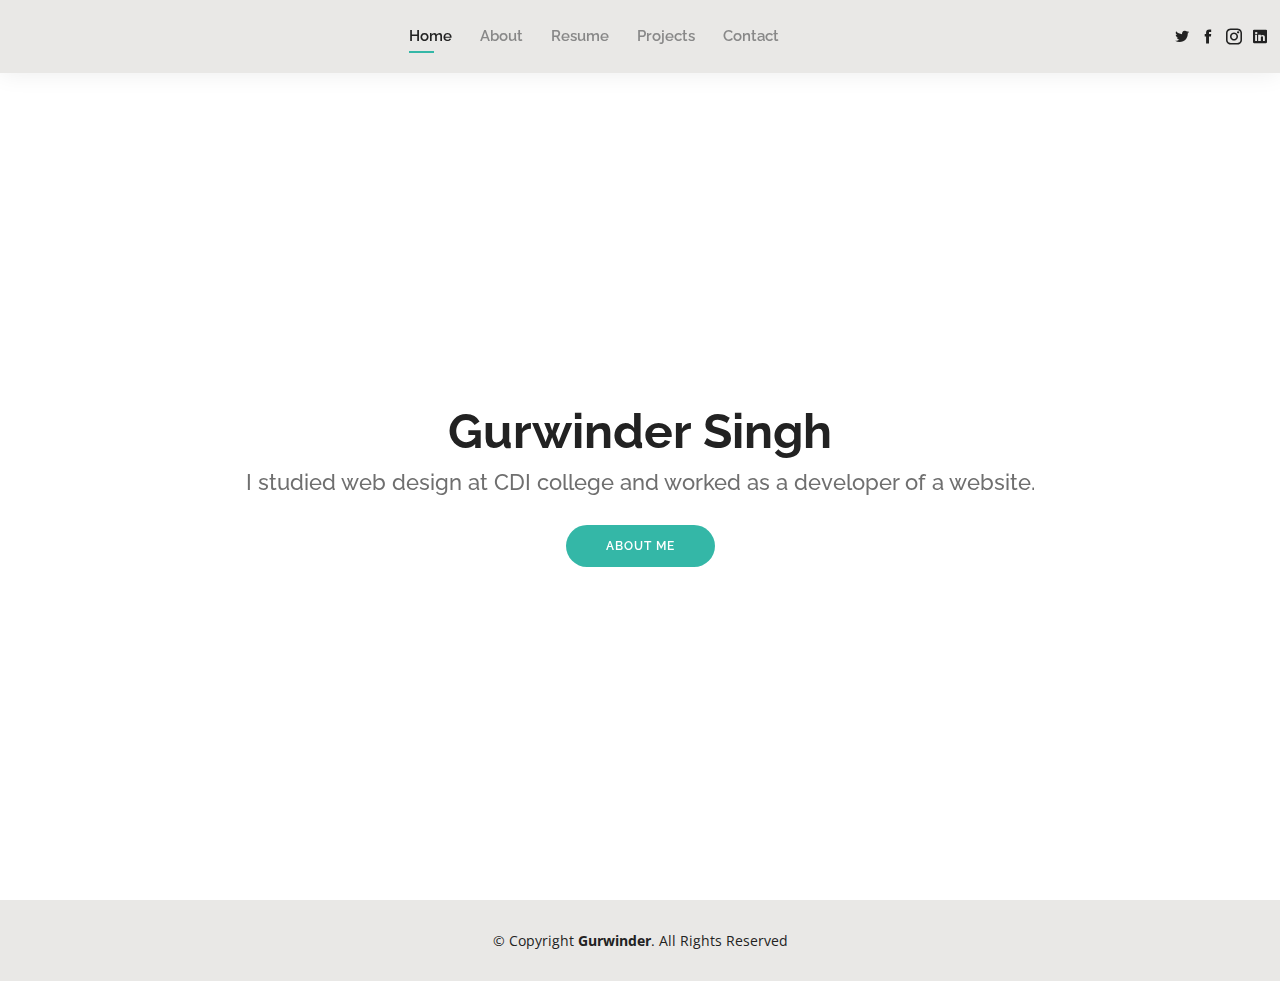
==== commit e7c636b8: "final commit" ====
--- a/index.html
+++ b/index.html
@@ -43,7 +43,7 @@
                     <li class="active"><a href="index.html">Home</a></li>
                     <li><a href="about.html">About</a></li>
                     <li><a href="resume.html">Resume</a></li>
-                    <li><a href="services.html">Services</a></li>
+                    <li><a href="services.html">Projects</a></li>
 
                     <li><a href="contact.html">Contact</a></li>
                 </ul>
--- a/assets/css/style.css
+++ b/assets/css/style.css
@@ -818,8 +818,7 @@
 
 .services .icon-box .icon {
   margin: 0 auto;
-  width: 100px;
-  height: 100px;
+  width: 100px; 
   display: flex;
   align-items: center;
   justify-content: center;
